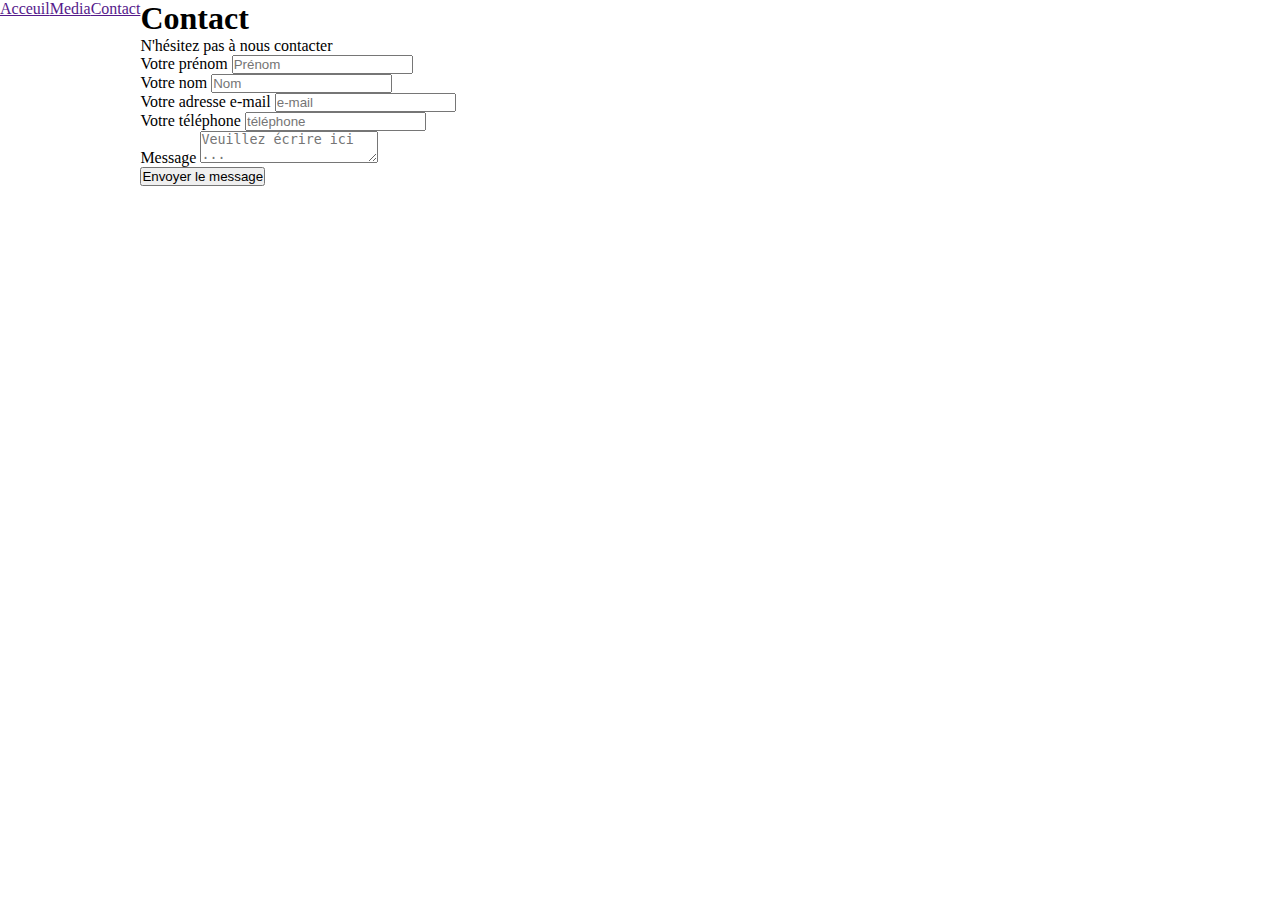
==== contact.html @ a90777f1 "Premier dépot de la page contact" ====
<!DOCTYPE hyml>
<html lang="fr">
<head>
    <title>Page de contact</title>
    <meta charset="UTF-8">
    <meta name="description" content="">
    <link rel="stylesheet" href="/style.css">
</head>
<body>
    <a href="">Acceuil</a>
    <a href="">Media</a>
    <a href="">Contact</a>
    
    <form>
        <h1>Contact</h1>
        <p>N'hésitez pas à nous contacter</p>      
        <label>Votre prénom</label>        
        <input type="text" name="firstname"
        id="firstname" maxlength="200"
        placeholder="Prénom"><br> 
        <label>Votre nom</label>     
        <input type="text" name="lastname"
        id="lastname" maxlength="200"
        placeholder="Nom"><br>   
        <label>Votre adresse e-mail</label>     
        <input type="email" name="email" id="email"
        maxlength="200" placeholder="e-mail"><br>    
        <label>Votre téléphone</label>      
        <input type="tel" name="num" id="num" 
        maxlength="10" minlength="10"
        placeholder="téléphone"><br>
        <label>Message</label>
        <textarea placeholder="Veuillez écrire ici ..."></textarea><br>
        <button>Envoyer le message</button>
    </form>
</body>
</html>
---- style.css ----
*{
    padding: 0;
    margin: 0;
}

body{
    color: black;
    display: flex;
    flex-wrap: wrap;
}

header{
    color: white;
    background-color: rgb(9, 18, 44);
    width: 100%;
}

nav{
    color: white;
    background-color:rgb(9, 18, 44);
    width: 100%;
}

main{
    background-color: rgb(135, 35, 65);
    width: 80%;
}

main article{
    background-color: rgb(159, 44, 60);
}

aside{
    width: 20%;
    background-color: rgb(190, 49, 68);
}

footer{
    background-color: rgb(225, 117, 100);
    width: 100%; 
}
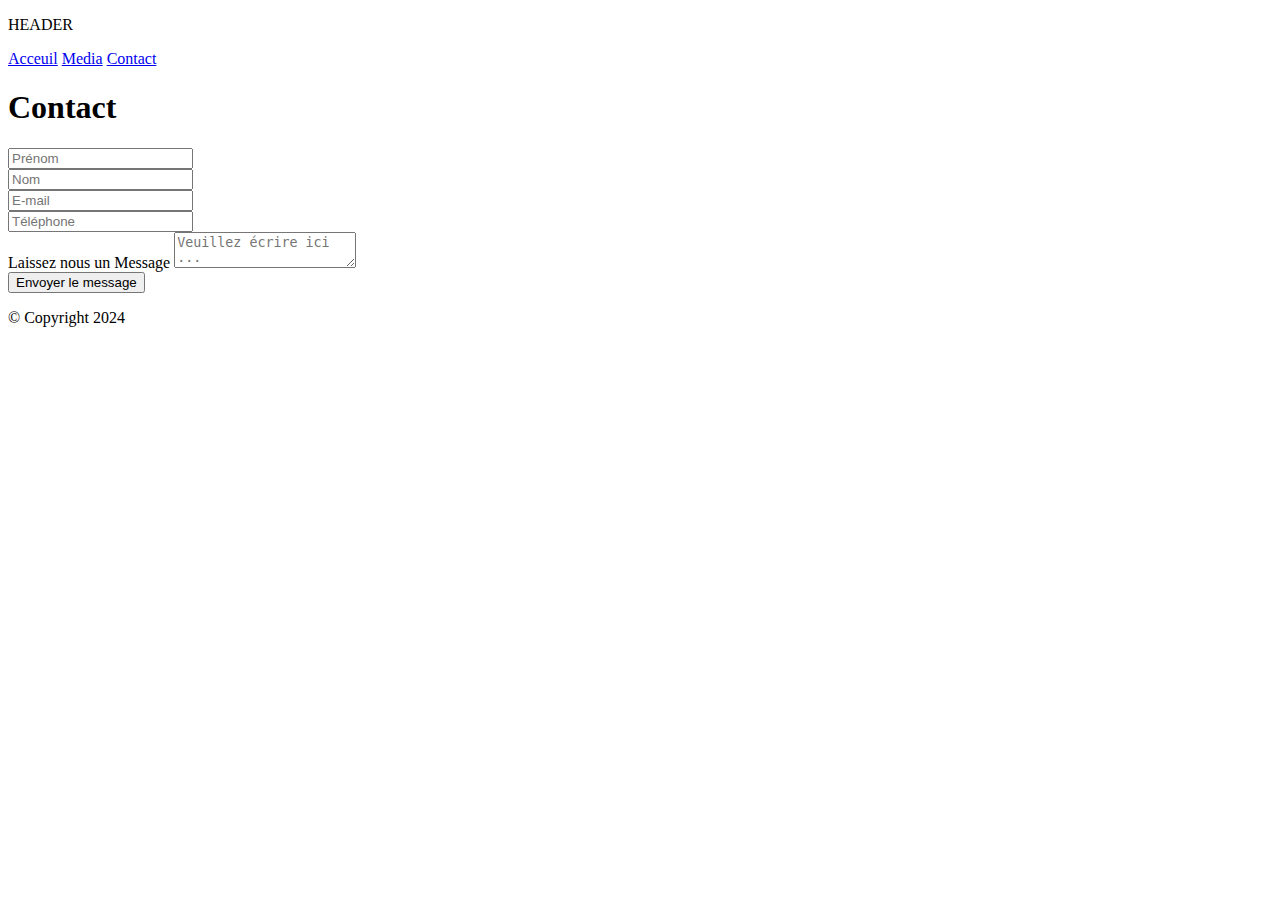
==== commit 56c5dbce: "Modification du code contact" ====
--- a/contact.html
+++ b/contact.html
@@ -1,37 +1,51 @@
-<!DOCTYPE hyml>
+<!DOCTYPE html>
 <html lang="fr">
 <head>
-    <title>Page de contact</title>
     <meta charset="UTF-8">
-    <meta name="description" content="">
-    <link rel="stylesheet" href="/style.css">
+    <meta name="viewport" content="width=device-width, initial-scale=1.0">
+    <title>Page de contact TP TEST</title>
+    <meta name="descrpition" content="Voici la page de contact du TPTEST en GIT">
+    <link rel="stylesheet" href="../CSS/stylec.css">
 </head>
 <body>
-    <a href="">Acceuil</a>
-    <a href="">Media</a>
-    <a href="">Contact</a>
+    <header>
+        <p>HEADER</p>
+    </header>
+
+
+    <nav>
+    <a href="../index.html">Acceuil</a>
+    <a href="media.html">Media</a>
+    <a href="contact.html">Contact</a>
+    </nav>
+
+
     
     <form>
         <h1>Contact</h1>
-        <p>N'hésitez pas à nous contacter</p>      
-        <label>Votre prénom</label>        
+           
         <input type="text" name="firstname"
         id="firstname" maxlength="200"
         placeholder="Prénom"><br> 
-        <label>Votre nom</label>     
+        
         <input type="text" name="lastname"
         id="lastname" maxlength="200"
         placeholder="Nom"><br>   
-        <label>Votre adresse e-mail</label>     
+             
         <input type="email" name="email" id="email"
-        maxlength="200" placeholder="e-mail"><br>    
-        <label>Votre téléphone</label>      
+        maxlength="200" placeholder="E-mail"><br>    
+      
         <input type="tel" name="num" id="num" 
         maxlength="10" minlength="10"
-        placeholder="téléphone"><br>
-        <label>Message</label>
+        placeholder="Téléphone"><br>
+        <label>Laissez nous un Message</label>
         <textarea placeholder="Veuillez écrire ici ..."></textarea><br>
         <button>Envoyer le message</button>
     </form>
+
+    <footer>
+        <p>© Copyright 2024</p>    
+    </footer>
+
 </body>
 </html>
